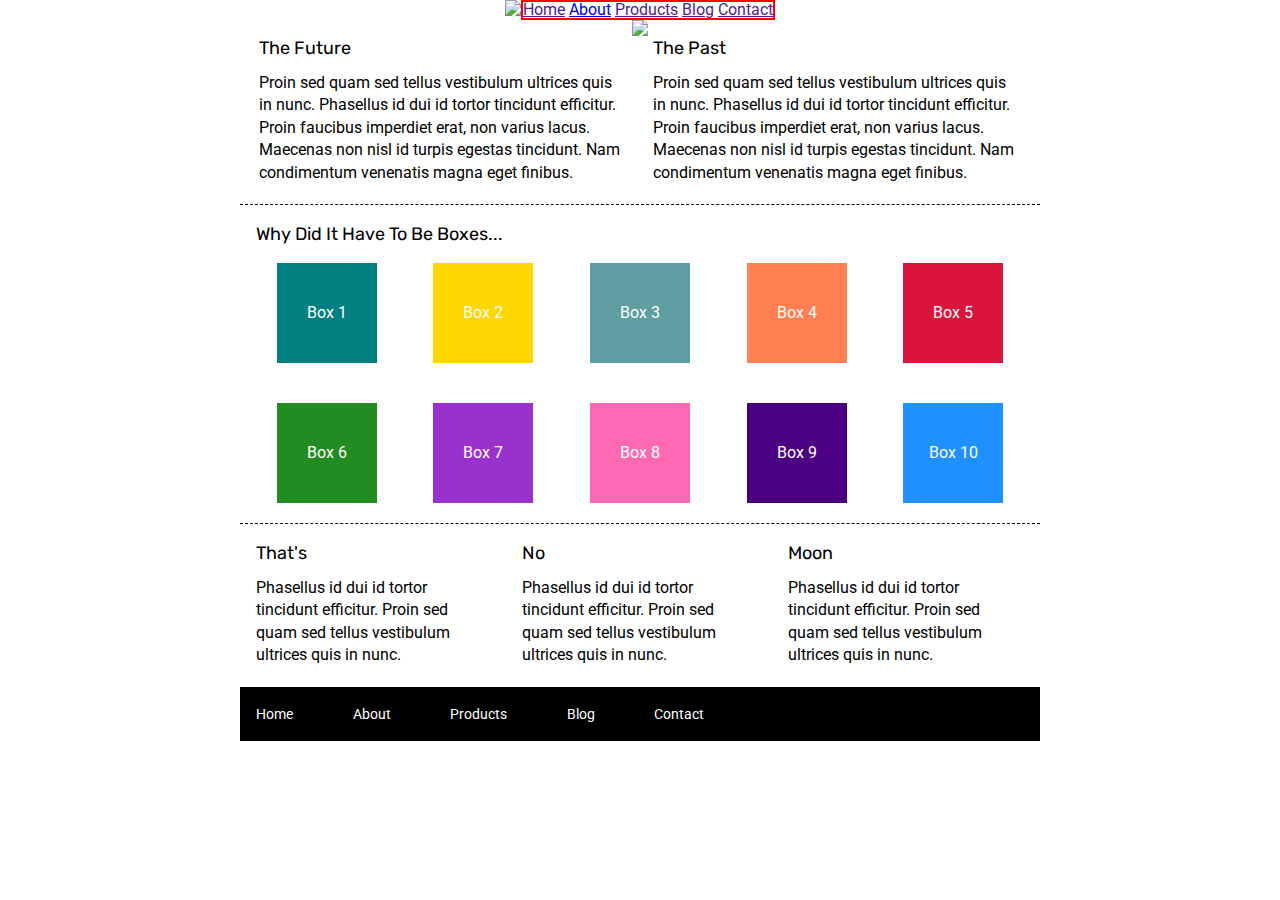
==== index.html @ f2dda77a "added background colors to all boxes on index.html" ====
<!doctype html>

<html lang="en">
<head>
  <meta charset="utf-8">

  <title>Sprint Challenge - Home</title>

  <link href="https://fonts.googleapis.com/css?family=Roboto|Rubik" rel="stylesheet">
  <link rel="stylesheet" href="css/index.css">

</head>

<nav>
    <div class="nav-logo">
        <img src="img/lambda-black.png"/>
    </div>

    <div class="nav-links">
        <a href="">Home</a>
        <a href="about.html">About</a>
        <a href="">Products</a>
        <a href="">Blog</a>
        <a href="">Contact</a>
    </div>
</nav>

<header> 
    <div class="header-img">
        <img src="img/jumbo.jpg"/>
    </div>
</header>

<body>
    <div class="container">
   
        <section class="top-content">
            <div class="text-container">
                <h2>The Future</h2>
                <p>Proin sed quam sed tellus vestibulum ultrices quis in nunc. Phasellus id dui id tortor tincidunt efficitur. Proin faucibus imperdiet erat, non varius lacus. Maecenas non nisl id turpis egestas tincidunt. Nam condimentum venenatis magna eget finibus.</p>
            </div>
            <div class="text-container">
                <h2>The Past</h2>
                <p>Proin sed quam sed tellus vestibulum ultrices quis in nunc. Phasellus id dui id tortor tincidunt efficitur. Proin faucibus imperdiet erat, non varius lacus. Maecenas non nisl id turpis egestas tincidunt. Nam condimentum venenatis magna eget finibus.</p>
            </div>
        </section>
        
        <section class="middle-content">
        
            <h2>Why Did It Have To Be Boxes...</h2>
            
            <div class="boxes">
                <div class="box one">Box 1</div>
                <div class="box two">Box 2</div>
                <div class="box three">Box 3</div>
                <div class="box four">Box 4</div>
                <div class="box five">Box 5</div>
                <div class="box six">Box 6</div>
                <div class="box seven">Box 7</div>
                <div class="box eight">Box 8</div>
                <div class="box nine">Box 9</div>
                <div class="box ten">Box 10</div>
            </div>
        
        </section>

        <section class="bottom-content">

            <div class="text-container">
                <h2>That's</h2>
                <p>Phasellus id dui id tortor tincidunt efficitur. Proin sed quam sed tellus vestibulum ultrices quis in nunc.</p>
            </div>
            <div class="text-container">
                <h2>No</h2>
                <p>Phasellus id dui id tortor tincidunt efficitur. Proin sed quam sed tellus vestibulum ultrices quis in nunc.</p>
            </div>
            <div class="text-container">
                <h2>Moon</h2>
                <p>Phasellus id dui id tortor tincidunt efficitur. Proin sed quam sed tellus vestibulum ultrices quis in nunc.</p>
            </div>

        </section>
        
        <footer>
            <nav>
                <a href="#">Home</a>
                <a href="#">About</a>
                <a href="#">Products</a>
                <a href="#">Blog</a>
                <a href="#">Contact</a>
            </nav>
        </footer>
    </div><!-- container -->        
</body>
</html>
---- css/index.css ----
/* http://meyerweb.com/eric/tools/css/reset/ 
   v2.0 | 20110126
   License: none (public domain)
*/

html, body, div, span, applet, object, iframe,
h1, h2, h3, h4, h5, h6, p, blockquote, pre,
a, abbr, acronym, address, big, cite, code,
del, dfn, em, img, ins, kbd, q, s, samp,
small, strike, strong, sub, sup, tt, var,
b, u, i, center,
dl, dt, dd, ol, ul, li,
fieldset, form, label, legend,
table, caption, tbody, tfoot, thead, tr, th, td,
article, aside, canvas, details, embed, 
figure, figcaption, footer, header, hgroup, 
menu, nav, output, ruby, section, summary,
time, mark, audio, video {
	margin: 0;
	padding: 0;
	border: 0;
	font-size: 100%;
	font: inherit;
	vertical-align: baseline;
}
/* HTML5 display-role reset for older browsers */
article, aside, details, figcaption, figure, 
footer, header, hgroup, menu, nav, section {
	display: block;
}
body {
	line-height: 1;
}
ol, ul {
	list-style: none;
}
blockquote, q {
	quotes: none;
}
blockquote:before, blockquote:after,
q:before, q:after {
	content: '';
	content: none;
}
table {
	border-collapse: collapse;
	border-spacing: 0;
}

* {
    box-sizing: border-box;
}

html, body {
    height: 100%;
    font-family: 'Roboto', sans-serif;
}

h1, h2, h3, h4, h5 {
    font-size: 18px;
    margin-bottom: 15px;
    font-family: 'Rubik', sans-serif;
}

p {
    line-height: 1.4;
}

nav {
    display: flex;
    justify-content: center;
}

.nav-links {
    border: 2px solid red;
    width: 48%
    display: flex;
    justify-content: space-around;
    align-items: center;
}

header {
    display: flex;
    justify-content: center;
}

.container {
    width: 800px;
    margin: 0 auto;
}

.top-content {
    display: flex;
    flex-wrap: wrap;
    justify-content: space-evenly;
    margin-bottom: 20px;
    border-bottom: 1px dashed black;
}

.top-content .text-container {
    width: 48%;
    padding: 0 1%;
    padding-bottom: 20px;  
}

.middle-content {
    margin-bottom: 20px;
    border-bottom: 1px dashed black;
}

.middle-content h2 {
    padding: 0 2%;
    margin-bottom: 0;
}

.middle-content .boxes {
    display: flex;
    flex-wrap: wrap;
    justify-content: space-evenly;
}

.middle-content .boxes .box {
    width: 12.5%;
    height: 100px;
    background: black;
    margin: 20px 2.5%;
    color: white;
    display: flex;
    align-items: center;
    justify-content: center;
}

.bottom-content {
    display: flex;
    margin: 0 2% 20px;
    justify-content: space-around;
}

.bottom-content .text-container {
    padding-right: 4%;
}

.bottom-content .text-container:last-child {
    padding-right: 0;
}

footer {
    width: 100%;
    background: black;
}

footer nav {
    width: 60%;
    display: flex;
    justify-content: space-between;
    align-items: center;
    padding: 20px 2%;
    font-size: 14px;
}

footer nav a {
    color: white;
    text-decoration: none;
}

.middle-content .boxes .box.one {
    background-color: teal;
}

.middle-content .boxes .box.two {
    background-color: gold;
}

.middle-content .boxes .box.three {
    background-color: cadetblue;
}

.middle-content .boxes .box.four {
    background-color: coral;
}

.middle-content .boxes .box.five {
    background-color: crimson;
}

.middle-content .boxes .box.six {
    background-color: forestgreen;
}

.middle-content .boxes .box.seven {
    background-color: darkorchid;
}

.middle-content .boxes .box.eight {
    background-color: hotpink;
}

.middle-content .boxes .box.nine {
    background-color: indigo;
}

.middle-content .boxes .box.ten {
    background-color: dodgerblue;
}
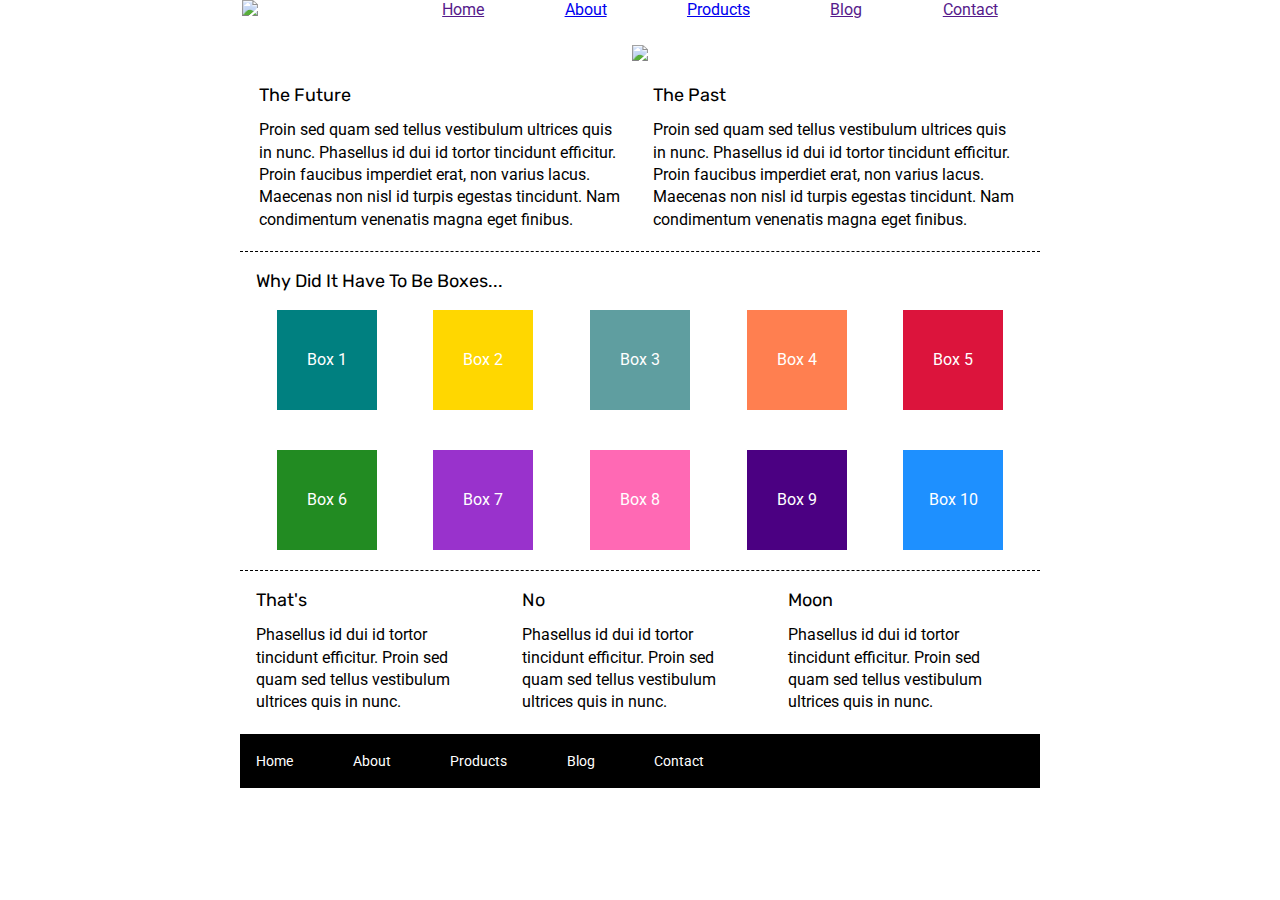
==== commit c045a2c5: "added new products.html page and began markup and styling" ====
--- a/index.html
+++ b/index.html
@@ -19,7 +19,7 @@
     <div class="nav-links">
         <a href="">Home</a>
         <a href="about.html">About</a>
-        <a href="">Products</a>
+        <a href="products.html">Products</a>
         <a href="">Blog</a>
         <a href="">Contact</a>
     </div>
--- a/css/index.css
+++ b/css/index.css
@@ -69,11 +69,19 @@
 nav {
     display: flex;
     justify-content: center;
+    margin-bottom: 2%;
+}
+
+.header-img {
+    display: flex;
+}
+
+.nav-logo {
+    width: 160px;
 }
 
 .nav-links {
-    border: 2px solid red;
-    width: 48%
+    width: 636px;
     display: flex;
     justify-content: space-around;
     align-items: center;
@@ -82,6 +90,7 @@
 header {
     display: flex;
     justify-content: center;
+    margin-bottom: 2%;
 }
 
 .container {
@@ -201,4 +210,71 @@
 
 .middle-content .boxes .box.ten {
     background-color: dodgerblue;
+}
+
+.section-one {
+    display: flex;
+}
+
+.section-two {
+    display: flex;
+    margin-top: 4%;
+}
+
+.section-three {
+    margin-top: 4%;
+    margin-bottom: 4%;
+}
+
+.about {
+    margin-bottom: 3%;
+    border-bottom: 1px dotted black;
+    padding-bottom: 2%;
+}
+
+.section-one h2 {
+    margin-top: 20px;
+}
+
+.section-two h2 {
+    margin-top: 20px;
+}
+
+.section-three h2 {
+    margin-top: 20px;
+}
+
+.section-one button {
+    margin: 5% 0;
+}
+
+.section-two button {
+    margin: 5% 0;
+}
+
+.one-left {
+    border-bottom: 1px dotted black;
+}
+
+.one-right {
+    border-bottom: 1px dotted black;
+}
+
+.two-left {
+    border-bottom: 1px dotted black;
+}
+
+.two-right {
+    border-bottom: 1px dotted black;
+}
+
+.products-images {
+    display: flex;
+    flex-wrap: wrap;
+    justify-content: center;
+}
+
+.products-images img {
+    height: 300px;
+    width: 350px;
 }